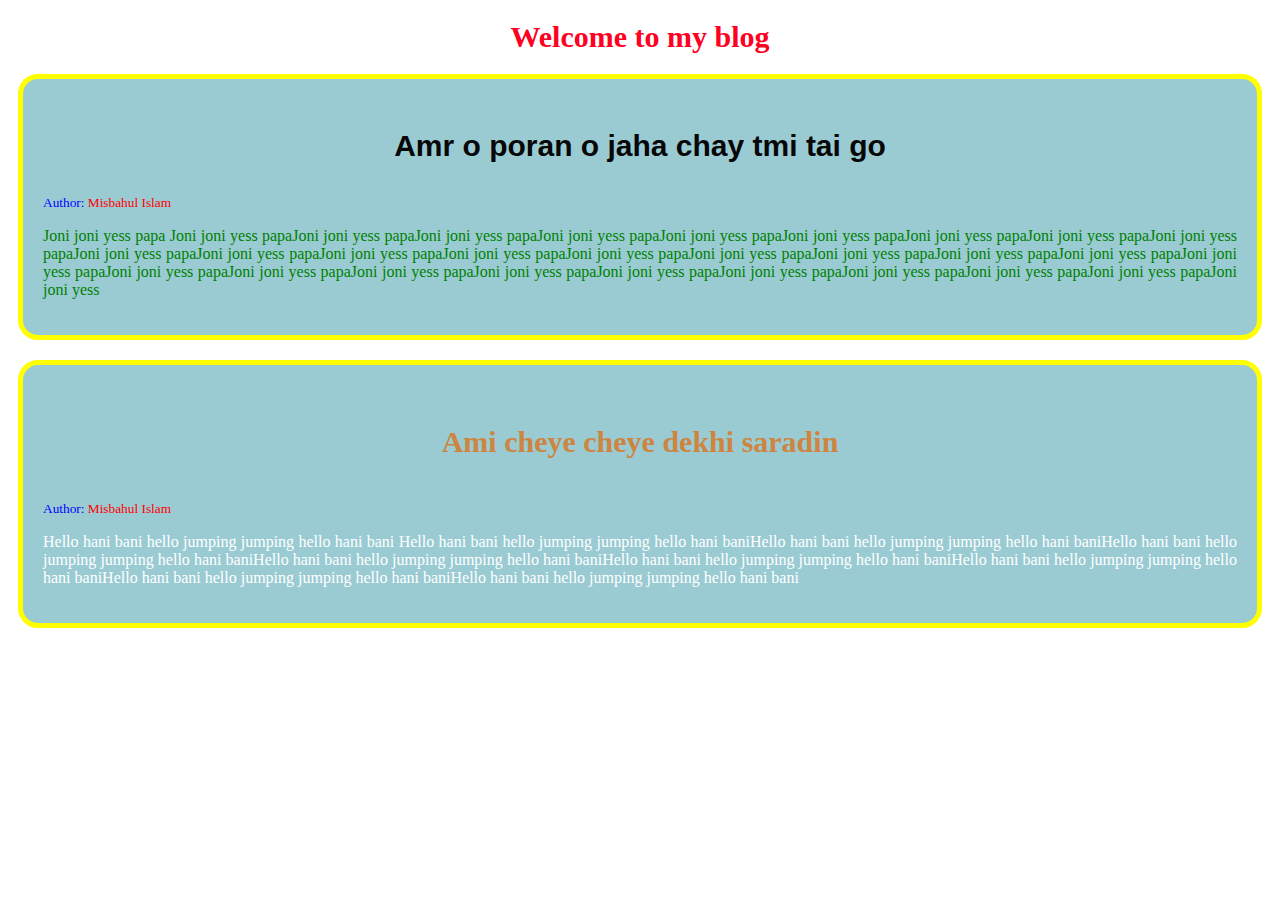
==== my.blog.htm @ be3c2bb1 "my blog" ====
<!DOCTYPE html>
<html lang="en">
<head>
    <meta charset="UTF-8">
    <meta http-equiv="X-UA-Compatible" content="IE=edge">
    <meta name="viewport" content="width=device-width, initial-scale=1.0">
    <title>My first Vlog</title>
    <link rel="stylesheet" href="style.css">

</head>
<body>
    <h1 class="blog-title"> Welcome to my blog</h1>
<div class="blog"> 
    <h3 class="blog-title">Amr o poran o jaha chay tmi tai go</h3>
    <small>Author: <span>Misbahul Islam</span> </small>
        <p>
            Joni joni yess papa Joni joni yess papaJoni joni yess papaJoni joni yess papaJoni joni yess papaJoni joni yess papaJoni joni yess papaJoni joni yess papaJoni joni yess papaJoni joni yess papaJoni joni yess papaJoni joni yess papaJoni joni yess papaJoni joni yess papaJoni joni yess papaJoni joni yess papaJoni joni yess papaJoni joni yess papaJoni joni yess papaJoni joni yess papaJoni joni yess papaJoni joni yess papaJoni joni yess papaJoni joni yess papaJoni joni yess papaJoni joni yess papaJoni joni yess papaJoni joni yess papaJoni joni yess papaJoni joni yess 
    
        </p>
</div>
    
<div class="blog">
    <h4 class="blog-title">Ami cheye cheye dekhi saradin </h4>
    <small>Author: <span>Misbahul Islam</span> </small>
    <p class="hello">
            Hello hani bani hello jumping jumping hello hani bani Hello hani bani hello jumping jumping hello hani baniHello hani bani hello jumping jumping hello hani baniHello hani bani hello jumping jumping hello hani baniHello hani bani hello jumping jumping hello hani baniHello hani bani hello jumping jumping hello hani baniHello hani bani hello jumping jumping hello hani baniHello hani bani hello jumping jumping hello hani baniHello hani bani hello jumping jumping hello hani bani
    </p>
</div>
</body>
</html>
---- style.css ----
.blog{
    background-color: rgb(154, 203, 211);
    border: 5px solid yellow;
    border-radius: 20px;
    margin: 20px 10px;
    padding: 20px;
}
.blog p{
    text-align: justify;
}
.blog-title{
    text-align: center;
    font-size: 30px;

}
small{
    color: blue;
}
span{
    color: red;
}
p{
    color: green;
}
h1{
    color: rgb(255, 0, 34);
}
h3{
    color: rgb(7, 7, 7);
    font-weight: bold;
    font-family: Verdana, Geneva, Tahoma, sans-serif;

}
h4{
    color: peru;
}
.hello{
    color: white;
}
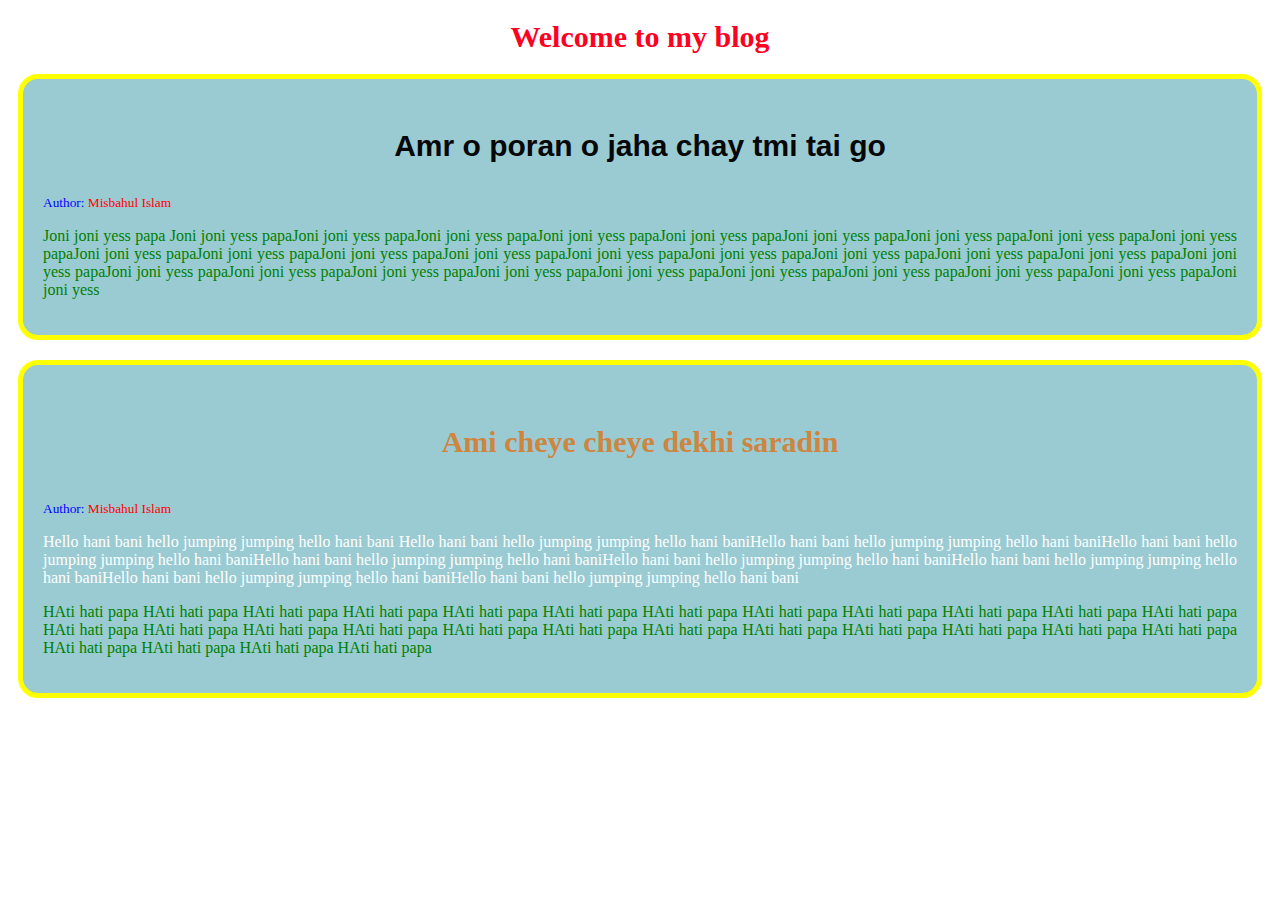
==== commit 735f92e6: "changed" ====
--- a/my.blog.htm
+++ b/my.blog.htm
@@ -25,6 +25,16 @@
     <p class="hello">
             Hello hani bani hello jumping jumping hello hani bani Hello hani bani hello jumping jumping hello hani baniHello hani bani hello jumping jumping hello hani baniHello hani bani hello jumping jumping hello hani baniHello hani bani hello jumping jumping hello hani baniHello hani bani hello jumping jumping hello hani baniHello hani bani hello jumping jumping hello hani baniHello hani bani hello jumping jumping hello hani baniHello hani bani hello jumping jumping hello hani bani
     </p>
+
+
+<p>HAti hati papa HAti hati papa HAti hati papa HAti hati papa HAti hati papa HAti hati papa HAti hati papa HAti hati papa HAti hati papa HAti hati papa HAti hati papa HAti hati papa HAti hati papa HAti hati papa HAti hati papa HAti hati papa HAti hati papa HAti hati papa HAti hati papa HAti hati papa HAti hati papa HAti hati papa HAti hati papa HAti hati papa HAti hati papa HAti hati papa HAti hati papa HAti hati papa 
+
+</p>
+
+
+
+
+
 </div>
 </body>
 </html>